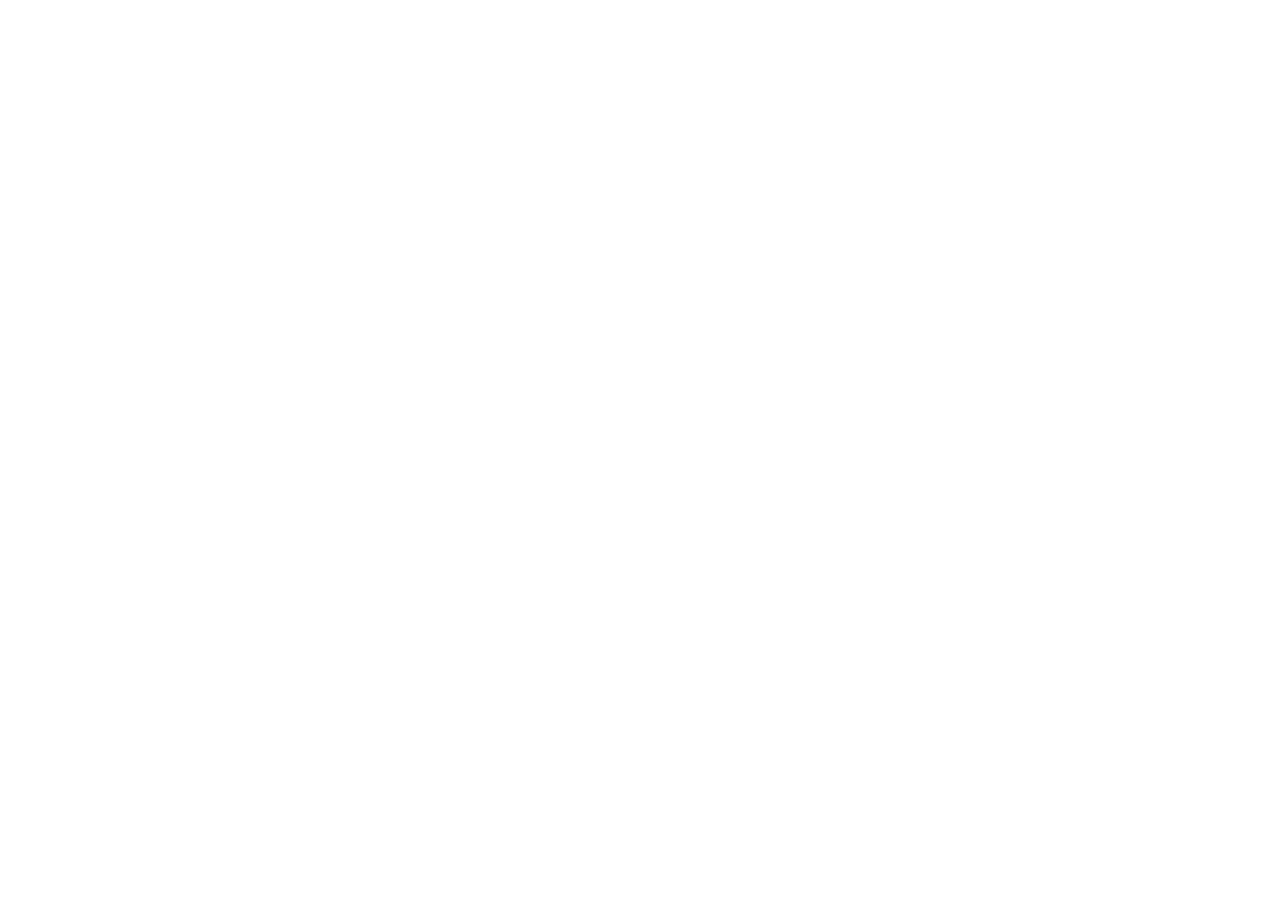
==== html/index.html @ 0b14aa2e "first config" ====
<!DOCTYPE html>
<html lang="en">
<head>
    <meta charset="UTF-8">
    <meta name="viewport" content="width=device-width, initial-scale=1.0">
    <title>Document</title>
</head>
<body>
    
</body>
</html>
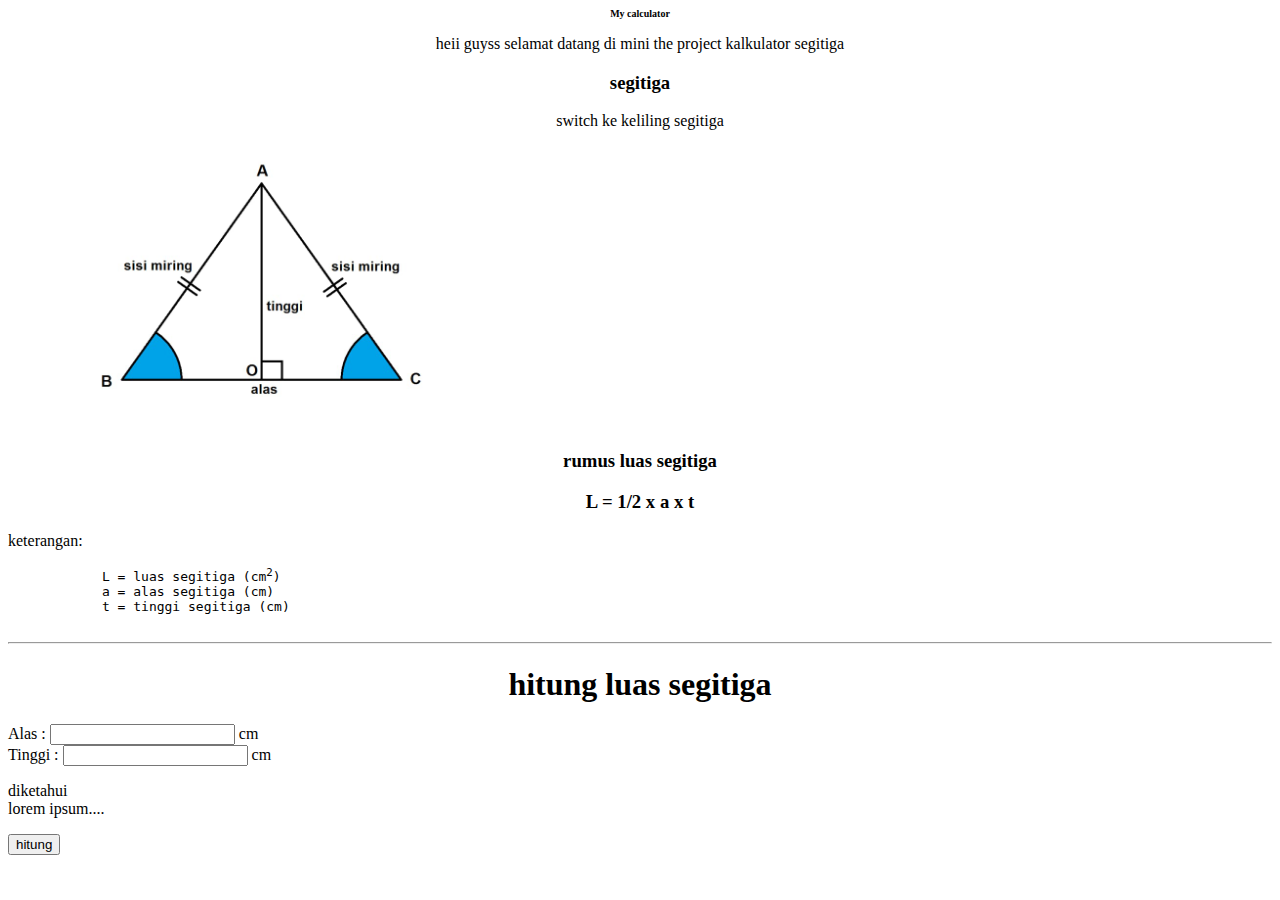
==== commit d7d10ad5: "update" ====
--- a/html/index.html
+++ b/html/index.html
@@ -3,9 +3,52 @@
 <head>
     <meta charset="UTF-8">
     <meta name="viewport" content="width=device-width, initial-scale=1.0">
-    <title>Document</title>
+    <title>r</title>
+  <link rel="stylesheet" href="style.css">
+  <style>
+    start{
+        font-size: 25px;
+    }
+  </style>
 </head>
 <body>
+        <h1 class="start" align="center"> My calculator</h1>
+
+        <section> 
+            <p xlass="section-content" align="center">  heii guyss selamat datang di mini the project kalkulator segitiga</p>
+        </section>
+
+        <h3  align="center">segitiga</h3>
+
+        <p class="switch" align="center"> switch ke keliling segitiga</p>
+
+         <div class="image">
+            <img src="segitiga.jpg" alt="" srcset="" width="500px" padding="0px">
+         </div>
+
+         <div class="rumus">
+            <h3 class="rumus-content" align="center"> rumus luas segitiga</h3>
+         <span align="center"> <h3> L = 1/2 x a x t</h3></span>
+         </div>
+
+         <p>keterangan:</p>
+
+        <pre >
+            L = luas segitiga (cm<sup>2</sup>)
+            a = alas segitiga (cm)
+            t = tinggi segitiga (cm)
+         </pre>
+  <hr>
+         <div class="hitung">
+            <h1 align="center">hitung luas segitiga</h1>
+            Alas : 
+            <input type="text" name="alas"> cm<br> 
+            Tinggi : 
+            <input type="text" name="tinggi"> cm <br> 
+        <p> diketahui <br> lorem ipsum....</p>
     
+             <input type="submit" value="hitung" name="hitung" >
+                
+         </div>
 </body>
-</html>+ --- a/html/style.css
+++ b/html/style.css
@@ -0,0 +1,6 @@
+h1.start{
+    font-size: 10px;
+}
+.h3{
+    border: 10px;
+}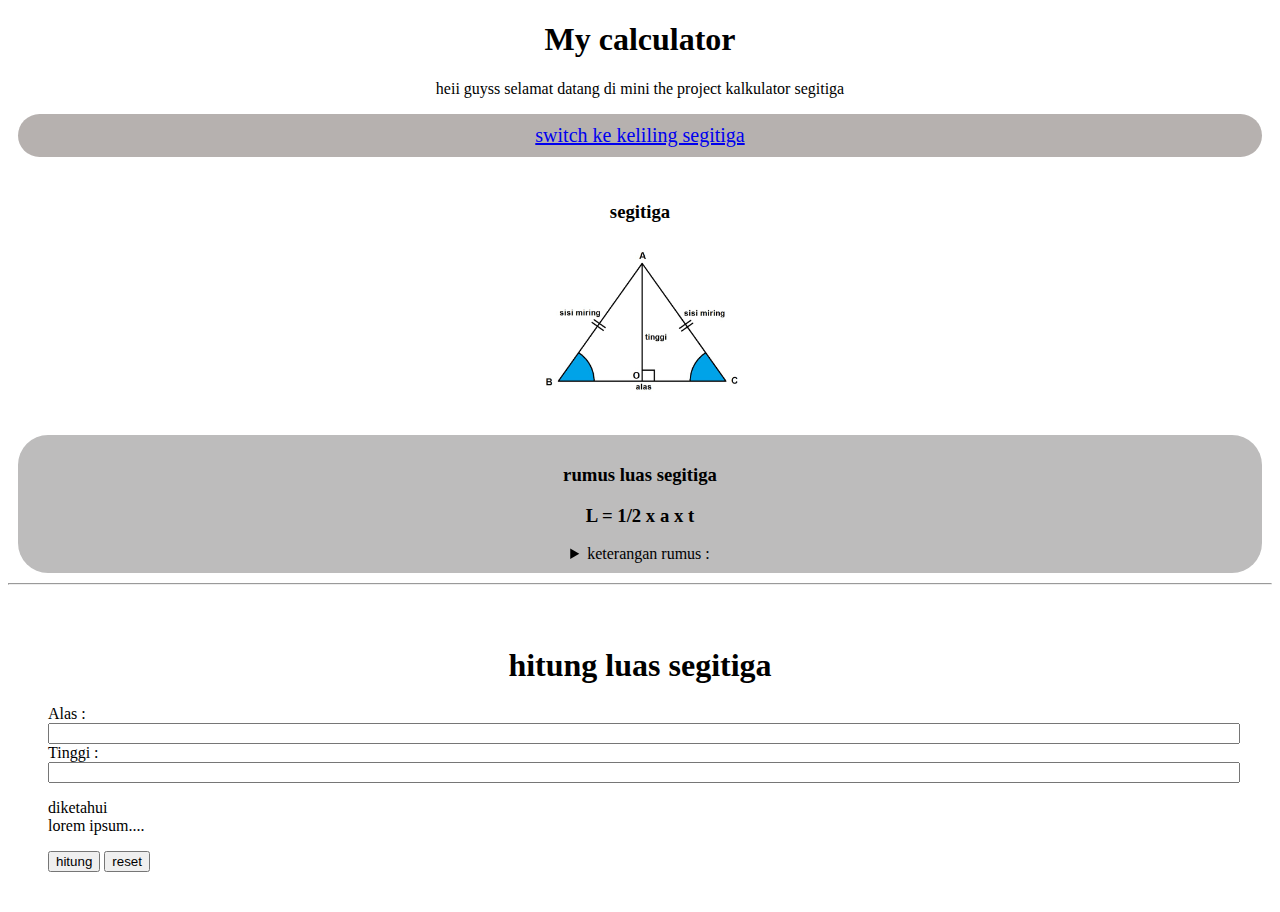
==== commit cb023894: "update" ====
--- a/html/index.html
+++ b/html/index.html
@@ -3,13 +3,9 @@
 <head>
     <meta charset="UTF-8">
     <meta name="viewport" content="width=device-width, initial-scale=1.0">
-    <title>r</title>
-  <link rel="stylesheet" href="style.css">
-  <style>
-    start{
-        font-size: 25px;
-    }
-  </style>
+    <title>rumus</title>
+  <link rel="stylesheet" href="syle.css">
+ 
 </head>
 <body>
         <h1 class="start" align="center"> My calculator</h1>
@@ -18,37 +14,42 @@
             <p xlass="section-content" align="center">  heii guyss selamat datang di mini the project kalkulator segitiga</p>
         </section>
 
-        <h3  align="center">segitiga</h3>
+       <div class="container" border-="100pxs" padding="10px" cellspacing="1px" >
+        <p class="switch"><a href="keliling.html">switch ke keliling segitiga</a> </p>
 
-        <p class="switch" align="center"> switch ke keliling segitiga</p>
+        
 
-         <div class="image">
-            <img src="segitiga.jpg" alt="" srcset="" width="500px" padding="0px">
+         <div class="image" align="center">
+            <h3  align="center">segitiga</h3>
+            <img src="segitiga.jpg" alt="" srcset="" width="300px" padding="0px" align="center" >
          </div>
 
          <div class="rumus">
             <h3 class="rumus-content" align="center"> rumus luas segitiga</h3>
          <span align="center"> <h3> L = 1/2 x a x t</h3></span>
+         
+
+         <details class="keterangan" align="center">
+            <summary>keterangan rumus :</summary>
+            <li>  L = luas segitiga (cm<sup>2</sup>)</li>
+            <li> a = alas segitiga (cm)</li>
+            <li>  t = tinggi segitiga (cm)</li>
+         </details>
+       </div></div>
+  <hr>
+         <div class="hitung">
+            <h1>hitung luas segitiga</h1>
+            Alas : 
+            <input type="text" name="alas"> 
+            Tinggi : 
+            <input type="text" name="tinggi"> <br> 
+        <p> diketahui <br> lorem ipsum....</p>
+    
+            <button class="kirim">hitung</button>
+            <button type="reset" class="reset" align="right">reset</button>
+                
          </div>
 
-         <p>keterangan:</p>
-
-        <pre >
-            L = luas segitiga (cm<sup>2</sup>)
-            a = alas segitiga (cm)
-            t = tinggi segitiga (cm)
-         </pre>
-  <hr>
-         <div class="hitung">
-            <h1 align="center">hitung luas segitiga</h1>
-            Alas : 
-            <input type="text" name="alas"> cm<br> 
-            Tinggi : 
-            <input type="text" name="tinggi"> cm <br> 
-        <p> diketahui <br> lorem ipsum....</p>
-    
-             <input type="submit" value="hitung" name="hitung" >
-                
-         </div>
+         
 </body>
  --- a/html/syle.css
+++ b/html/syle.css
@@ -0,0 +1,54 @@
+.switch{
+       font-size: 20px;
+       background-color: rgb(182, 177, 175);
+       border-radius: 100px;
+       padding: 10px;
+       align-content: center;
+       margin: 10px;
+       text-align: center;
+
+}                          
+
+.switch:hover{
+   background-color: rgb(22, 175, 221);
+}
+input{
+       width: 100%;
+}
+.rumus{
+       background-color: rgb(189, 188, 188);
+       padding: 10px;
+       margin: 10px;
+      border-radius: 30px;
+       align-items: center;
+       display: block;
+      
+       justify-content: center;
+       
+      
+}
+
+.rumus:hover{
+   background-color: rgb(22, 175, 221);
+}
+.hitung{
+       padding: 20px;
+       margin: 20px;
+}
+.start{
+       background-color: ;
+}
+.image{
+     
+       padding: 15px;
+} .reset:hover{
+       background-color: red;
+       text-align: right;
+}
+.kirim:hover {
+       background-color: green;
+}
+h1{
+     
+       text-align: center;
+}